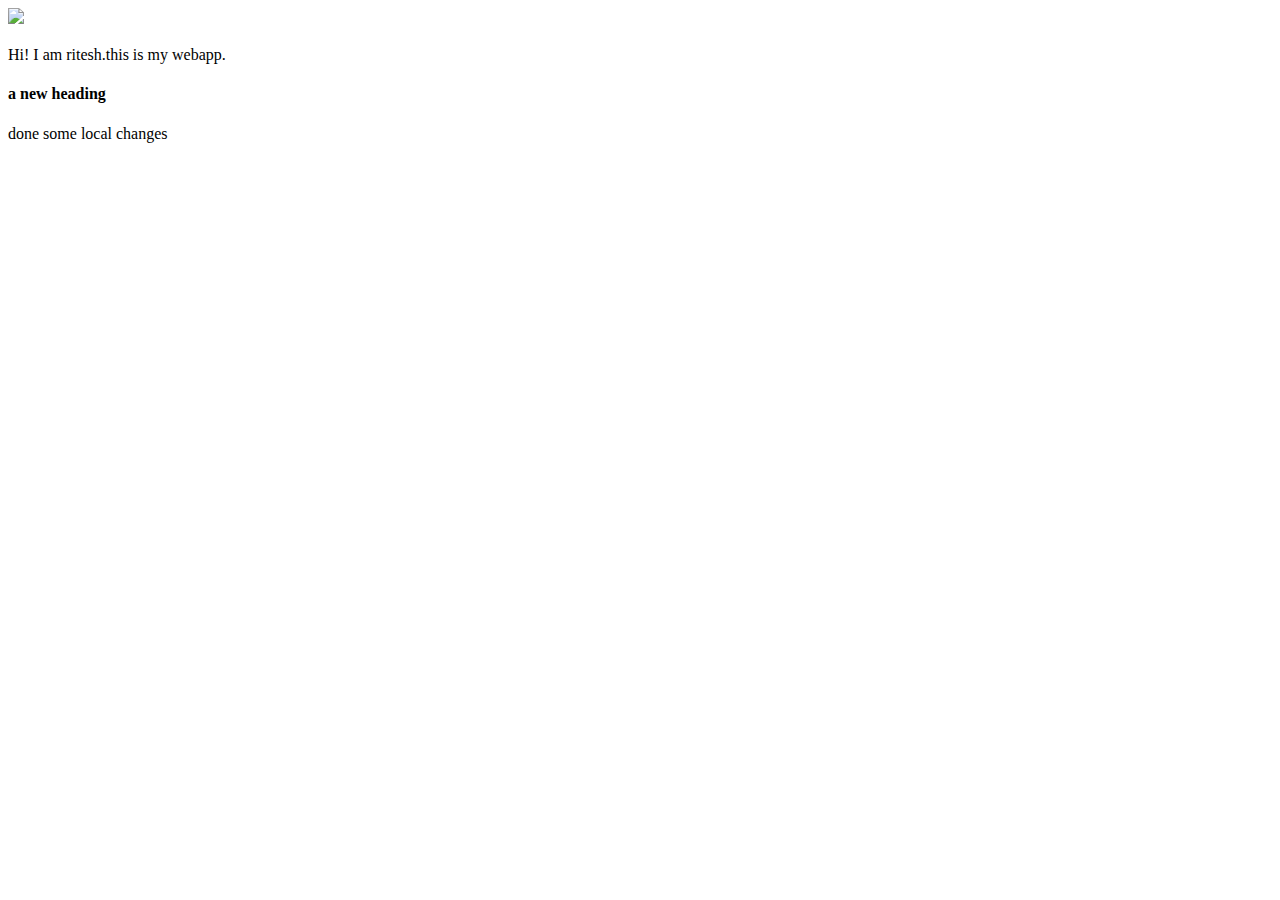
==== ui/index.html @ 45828728 "made some changes" ====
<!doctype html>
<html>
    <head>
        <link href="/ui/style.css" rel="stylesheet" />
    </head>
    <body>
        <div class="center">
            <img src="/ui/madi.png" class="img-medium"/>
        </div>
        <br>
        <div class="center text-big bold">
            Hi! I am ritesh.this is my webapp.
		<h4>a new heading</h4>
	done some local changes
        </div>
        <script type="text/javascript" src="/ui/main.js">
        </script>
    </body>
</html>
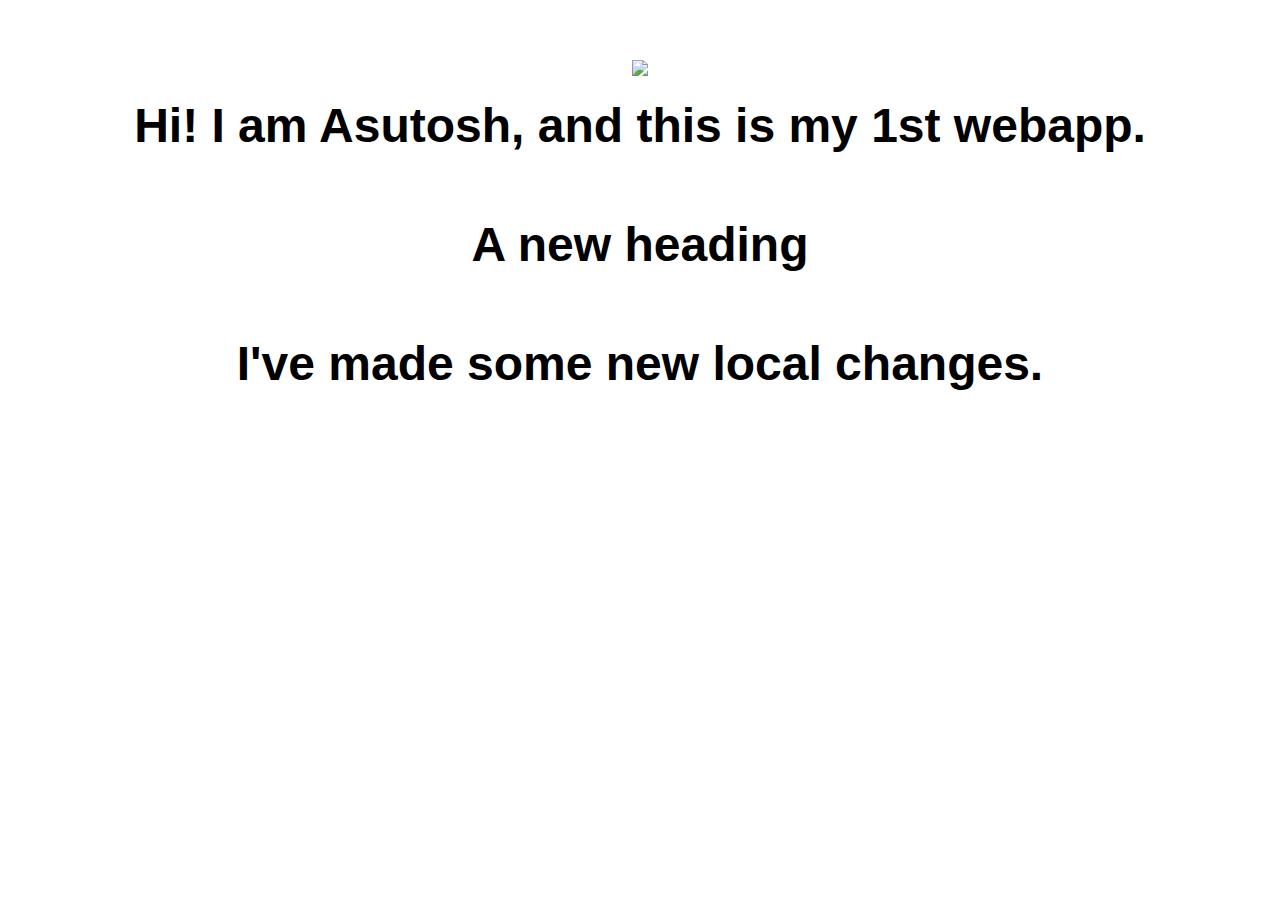
==== commit ffc0b2e5: "[imad-console] Updates ui/index.html" ====
--- a/ui/index.html
+++ b/ui/index.html
@@ -2,6 +2,9 @@
 <html>
     <head>
         <link href="/ui/style.css" rel="stylesheet" />
+        <title>
+            Homepage
+        </title>
     </head>
     <body>
         <div class="center">
@@ -9,11 +12,14 @@
         </div>
         <br>
         <div class="center text-big bold">
-            Hi! I am ritesh.this is my webapp.
-		<h4>a new heading</h4>
-	done some local changes
+            Hi! I am Asutosh, and this is my 1st webapp.
+	    <h4> A new heading </h4>
+	    I've made some new local changes. 
         </div>
+        <script>
+            alert("I'm Javascript");
+        </script>
         <script type="text/javascript" src="/ui/main.js">
         </script>
     </body>
-</html>
+</html>--- a/ui/style.css
+++ b/ui/style.css
@@ -0,0 +1,28 @@
+body {
+    font-family: sans-serif;
+    margin-top: 60px;
+}
+
+.center {
+    text-align: center;
+}
+
+.text-big {
+    font-size: 300%;
+}
+
+.bold {
+    font-weight: bold;
+}
+
+.img-medium {
+    height: 200px;
+}
+.container{
+     max-width:800px;
+     margin: 0 auto;
+     color:#404040;
+     font:sans-serif;
+     padding-right:20px;
+     padding-left:20px;
+}
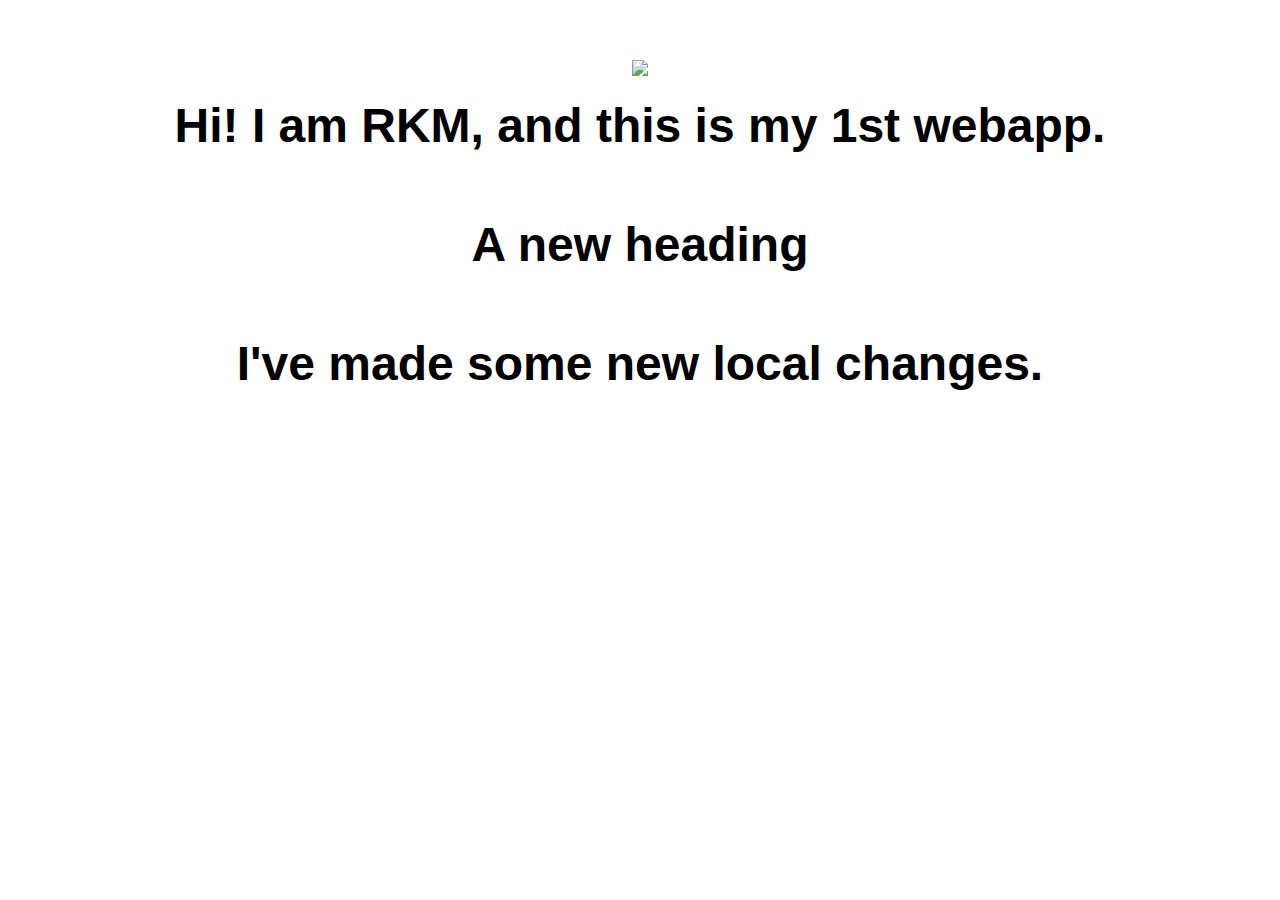
==== commit 0e34cc2d: "[imad-console] Updates ui/index.html" ====
--- a/ui/index.html
+++ b/ui/index.html
@@ -12,7 +12,7 @@
         </div>
         <br>
         <div class="center text-big bold">
-            Hi! I am Asutosh, and this is my 1st webapp.
+            Hi! I am RKM, and this is my 1st webapp.
 	    <h4> A new heading </h4>
 	    I've made some new local changes. 
         </div>
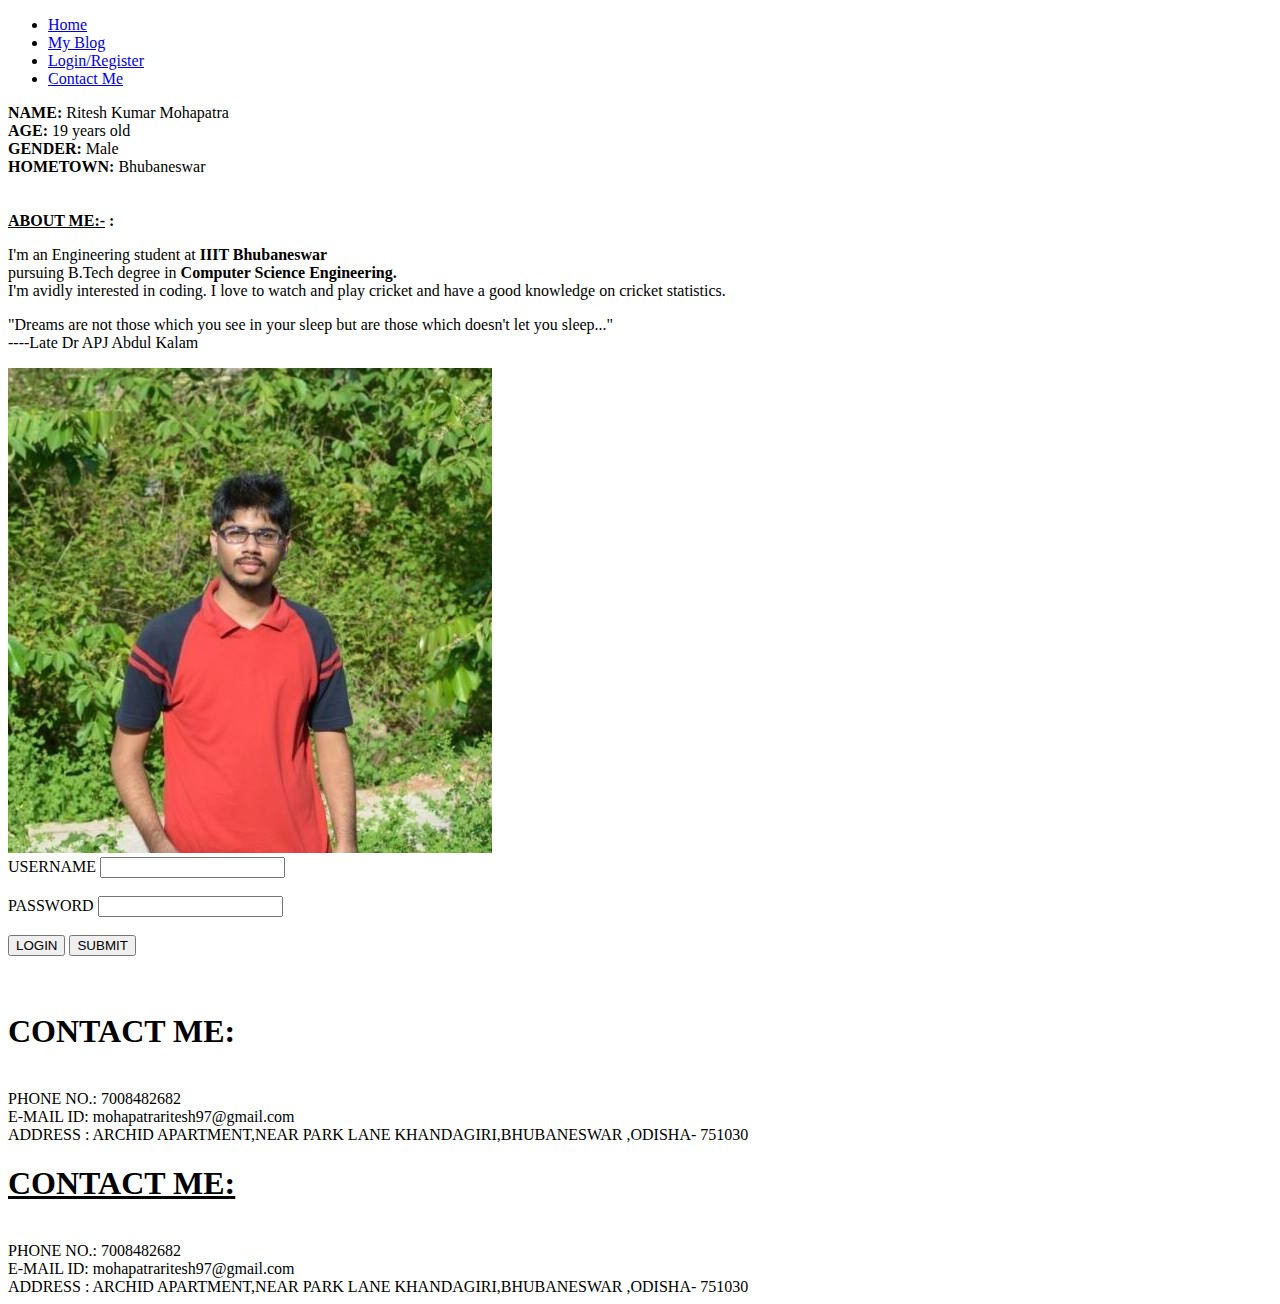
==== commit d728f373: "Add files via upload" ====
--- a/ui/index.html
+++ b/ui/index.html
@@ -1,25 +1,90 @@
-<!doctype html>
-<html>
-    <head>
-        <link href="/ui/style.css" rel="stylesheet" />
-        <title>
-            Homepage
-        </title>
-    </head>
-    <body>
-        <div class="center">
-            <img src="/ui/madi.png" class="img-medium"/>
-        </div>
-        <br>
-        <div class="center text-big bold">
-            Hi! I am RKM, and this is my 1st webapp.
-	    <h4> A new heading </h4>
-	    I've made some new local changes. 
-        </div>
-        <script>
-            alert("I'm Javascript");
-        </script>
-        <script type="text/javascript" src="/ui/main.js">
-        </script>
-    </body>
-</html>+<!doctype html>
+<html>
+<head>
+<title>
+    My Blog
+</title>
+<meta name="viewport" content="width=device-width,initial-scale=1"/>
+<link rel="stylesheet" type="text/css" href="ui/style.css">
+<script src="https://ajax.googleapis.com/ajax/libs/jquery/3.1.1/jquery.min.js"></script>
+<script>
+$(document).ready(function(){
+  // Add smooth scrolling to all links
+  $("a").on('click', function(event) {
+
+    // Make sure this.hash has a value before overriding default behavior
+    if (this.hash !== "") {
+      // Prevent default anchor click behavior
+      event.preventDefault();
+
+      // Store hash
+      var hash = this.hash;
+
+      // Using jQuery's animate() method to add smooth page scroll
+      // The optional number (800) specifies the number of milliseconds it takes to scroll to the specified area
+      $('html, body').animate({
+        scrollTop: $(hash).offset().top
+      }, 800, function(){
+   
+        // Add hash (#) to URL when done scrolling (default click behavior)
+        window.location.hash = hash;
+      });
+    } // End if
+  });
+});
+</script>
+</head>
+<body>
+<div class = "container">
+<div id="Navbar">
+    <ul id="Menu">
+        <li class="Nav"><a class="anchor" href="#">Home</a></li>
+        <li class="Nav"><a class="anchor" href="/ui/Articles.html" target="_blank">My Blog</a></li>
+        <li class="Nav"><a class="anchor" href="#Login">Login/Register</a></li>
+        <li class="Nav"><a class="anchor" href="#Contact">Contact Me</a></li>
+    </ul>
+</div>
+<div id="home">
+    <div id="me">
+        <p>
+            <strong> NAME:     </strong>Ritesh Kumar Mohapatra<br>
+            <strong> AGE:      </strong>19 years old<br>
+            <strong> GENDER:   </strong>Male<br>
+            <strong> HOMETOWN: </strong>Bhubaneswar<br><br><br>
+            <strong><u>ABOUT ME:-</u> : </strong><br>
+            <p id="aboutme">
+                I'm an Engineering student at <strong>IIIT Bhubaneswar</strong><br>
+                pursuing B.Tech degree in <strong>Computer Science Engineering.</strong><br>
+                I'm avidly interested in coding. I love to watch and play cricket and have a good knowledge on cricket statistics.
+                <p id="insp">
+                    "Dreams are not those which you see in your sleep but are those
+                     which doesn't let you sleep..."<br>
+                                                                            ----Late Dr APJ Abdul Kalam
+                </p>    
+            </p>
+        
+    </p>
+    
+    </div>
+</div>
+            <img id="photo" src="/ui/me.jpg">
+</div>
+<div id="Login">
+    <span>USERNAME   </span><input type="text" id="username"><br><br>
+    <span>PASSWORD    </span><input type="password" id="password"><br><br> 
+    <span><input type="submit" id="loginbutton" value="LOGIN" ></span>         
+    <span><input type="submit" id="registerbutton" value="SUBMIT"></span><br><br><br>
+    <span><h1>CONTACT ME:  </h1></span><br>
+    <span>PHONE NO.: 7008482682  </span><br>
+    <span>E-MAIL ID: mohapatraritesh97@gmail.com </span><br>
+    <span>ADDRESS  : ARCHID APARTMENT,NEAR PARK LANE KHANDAGIRI,BHUBANESWAR ,ODISHA- 751030 </span><br>
+</div>
+<div id="Contact">
+    <span><h1><u>CONTACT ME:  </u></h1></span><br>
+    <span>PHONE NO.: 7008482682  </span><br>
+    <span>E-MAIL ID: mohapatraritesh97@gmail.com </span><br>
+    <span>ADDRESS  : ARCHID APARTMENT,NEAR PARK LANE KHANDAGIRI,BHUBANESWAR ,ODISHA- 751030  </span><br>
+</div>
+ <script type="text/javascript" src="/ui/main.js"></script>
+</body>
+</html>
